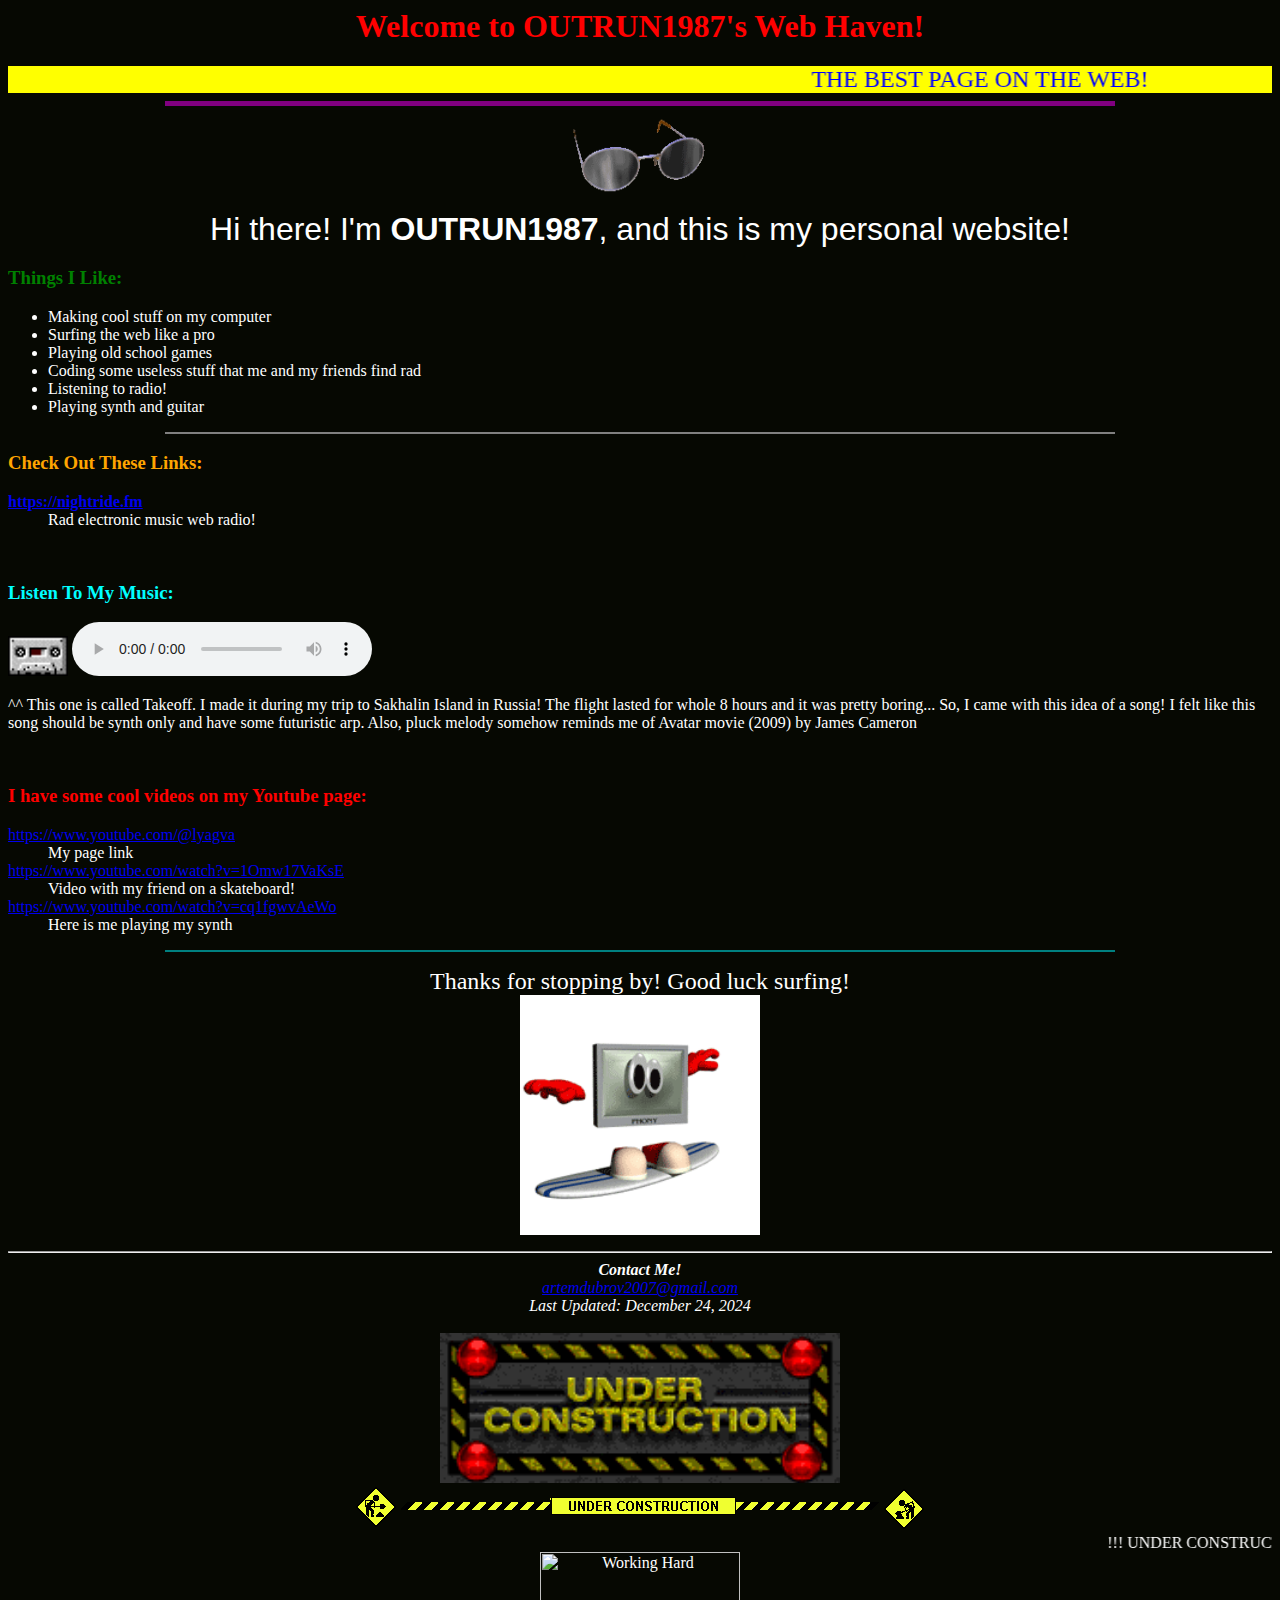
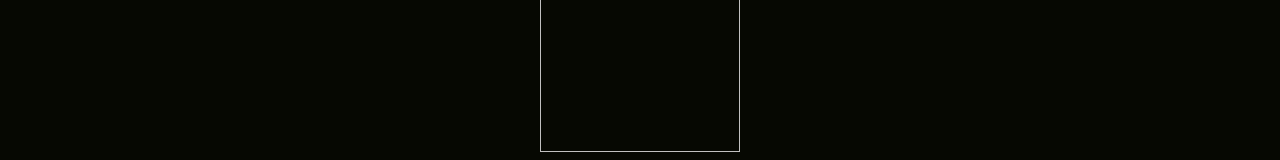
==== index.html @ 02a6a3b0 "init" ====
<html>
  <head>
    <title>OUTRUN1987's Super Cool Homepage</title>
  </head>
  <body bgcolor="#060802" text="#FFFFFF">
    <center>
      <h1><font face="Comic Sans MS" color="red">Welcome to OUTRUN1987's Web Haven!</font></h1>
      <marquee behavior="alternate" scrollamount="15" bgcolor="yellow">
        <font color="blue" size="5">THE BEST PAGE ON THE WEB!</font>
      </marquee>
      <hr width="75%" size="5" color="purple">
      <img src="Sun_glasses.gif" alt="Cool Glasses" width="150">
    </center>

    <p align="center">
      <font size="6" face="Arial">
      Hi there! I'm <b>OUTRUN1987</b>, and this is my personal website!
      </font>
    </p>

    <h3><font color="green">Things I Like:</font></h3>
    <ul>
      <li>Making cool stuff on my computer</li>
      <li>Surfing the web like a pro</li>
      <li>Playing old school games</li>
      <li>Coding some useless stuff that me and my friends find rad</li>
      <li>Listening to radio!</li>
      <li>Playing synth and guitar</li>
    </ul>
    <hr width="75%" color="grey">

    <h3><font color="orange">Check Out These Links:</font></h3>
    <dl>
      <dt><a href="https://nightride.fm"><b>https://nightride.fm</b></a></dt>
      <dd>Rad electronic music web radio!</dd>
    </dl>
    <br>

    <h3><font color="cyan">Listen To My Music:</font></h3>

    <img src="cassette.gif" width="60">
    <audio controls src="https://ia601302.us.archive.org/7/items/OUTRUN1987sSuperCoolHomepage/takeoff.ogg"></audio>
    <p>^^ This one is called Takeoff. I made it during my trip to Sakhalin Island in Russia! The flight lasted for whole 8 hours and it was pretty boring... So, I came with this idea of a song! I felt like this song should be synth only and have some futuristic arp. Also, pluck melody somehow reminds me of Avatar movie (2009) by James Cameron</p>

    <br>
    

    <h3><font color="red">I have some cool videos on my Youtube page:</font></h3>
    <dl>
      <dt><a href="https://www.youtube.com/@lyagva" target="_blank">https://www.youtube.com/@lyagva</a></dt>
      <dd>My page link</dd>
      <dt><a href="https://www.youtube.com/watch?v=1Omw17VaKsE" target="_blank">
        https://www.youtube.com/watch?v=1Omw17VaKsE</a>
      </dt>
      <dd>Video with my friend on a skateboard!</dd>
      <dt><a href="https://www.youtube.com/watch?v=cq1fgwvAeWo" target="_blank">
        https://www.youtube.com/watch?v=cq1fgwvAeWo</a>
      </dt>
      <dd>Here is me playing my synth</dd>
    </dl>
    <hr width="75%" color="teal">
    
    <p align="center">
      <font size="5" face="Comic Sans MS">Thanks for stopping by! Good luck surfing!</font>
      <br>
      <img src="computer_surfing_lg_nwm.gif" width="240">
    </p>
    <hr>

    <center>
      <address>
        <b>Contact Me!</b><br>
        <a href="mailto:artemdubrov2007@gmail.com">artemdubrov2007@gmail.com</a><br>
        Last Updated: December 24, 2024<br>
      </address>
      <br>
      <img src="under_construction.gif" alt="Under Construction" width="400">
      <br>
      <img src="construction.gif" alt="More Construction">
    </center>

    <marquee behavior="scroll" direction="left" scrollamount="20">
      !!! UNDER CONSTRUCTION !!!
    </marquee>
    <center>
      <img src="https://www.animatedimages.org/data/media/109/animated-under-construction-image-0036.gif" alt="Working Hard" width="200">
    </center>
  </body>
</html>
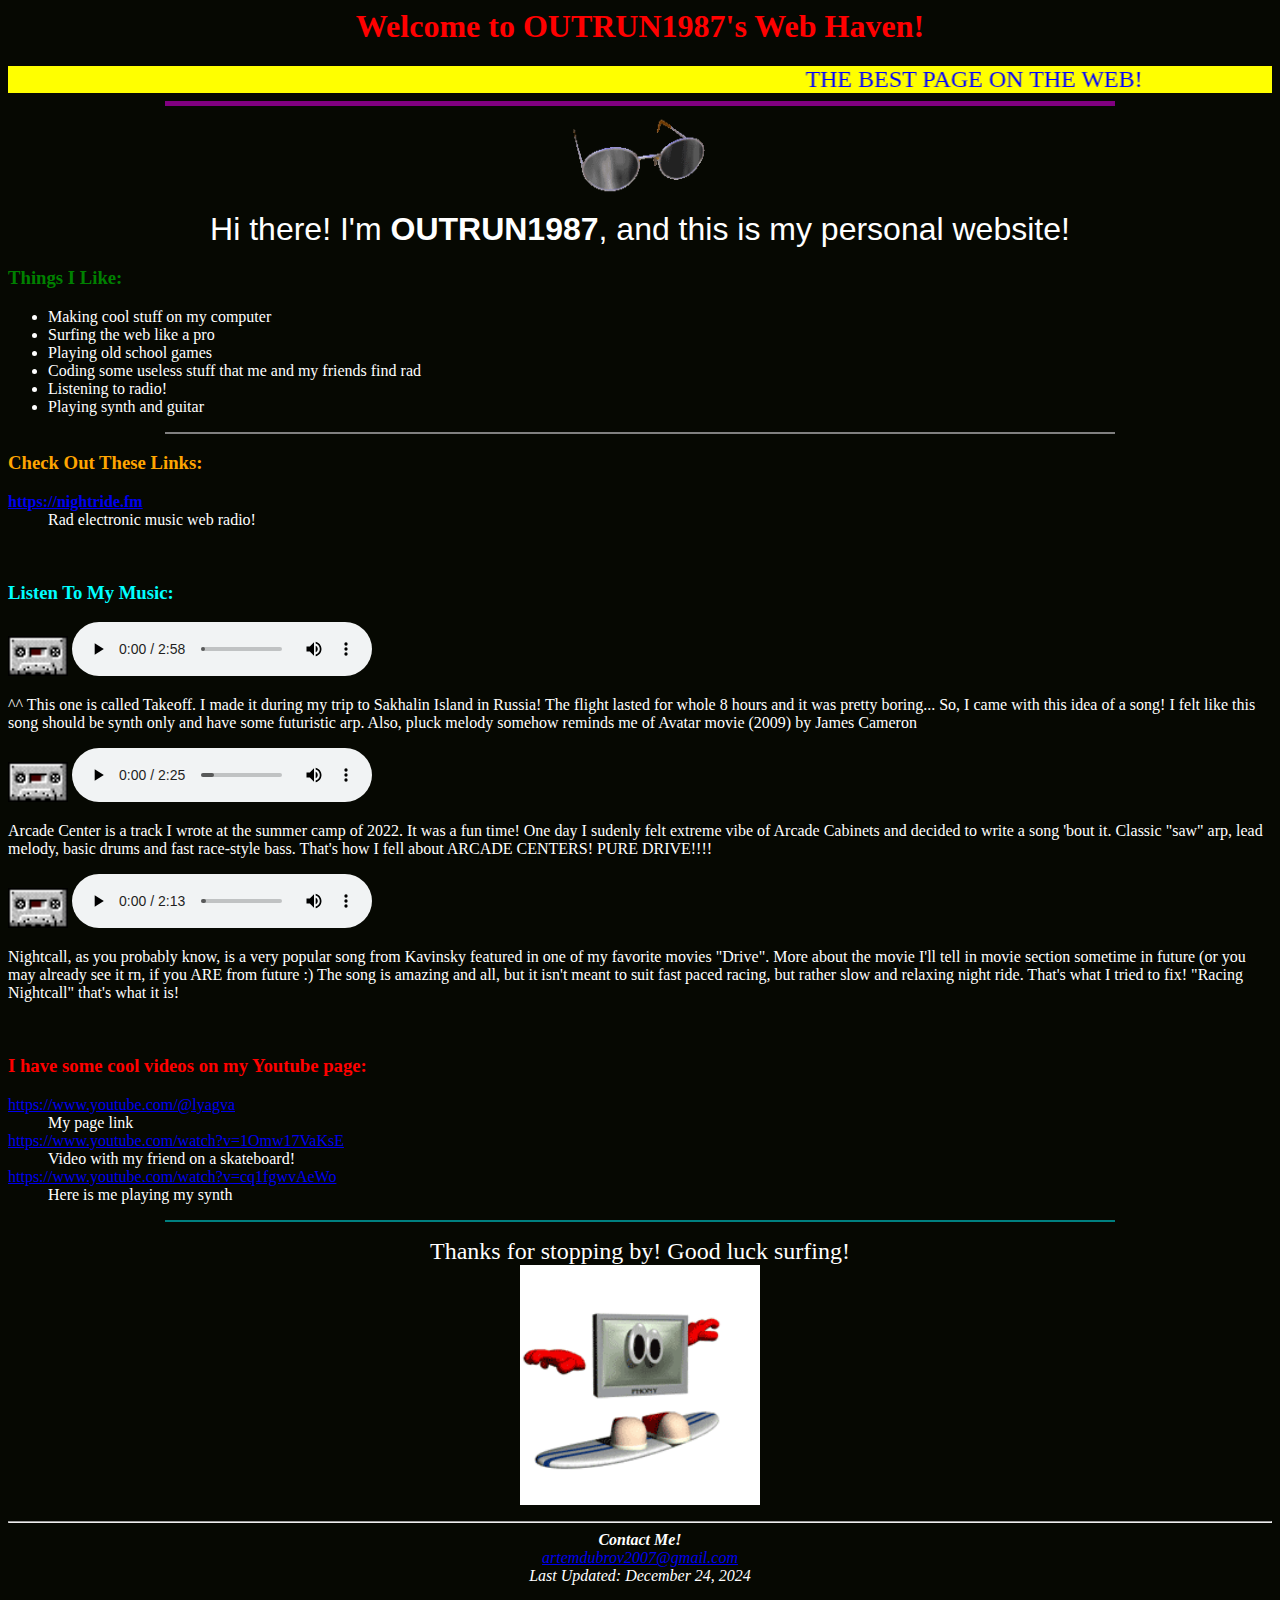
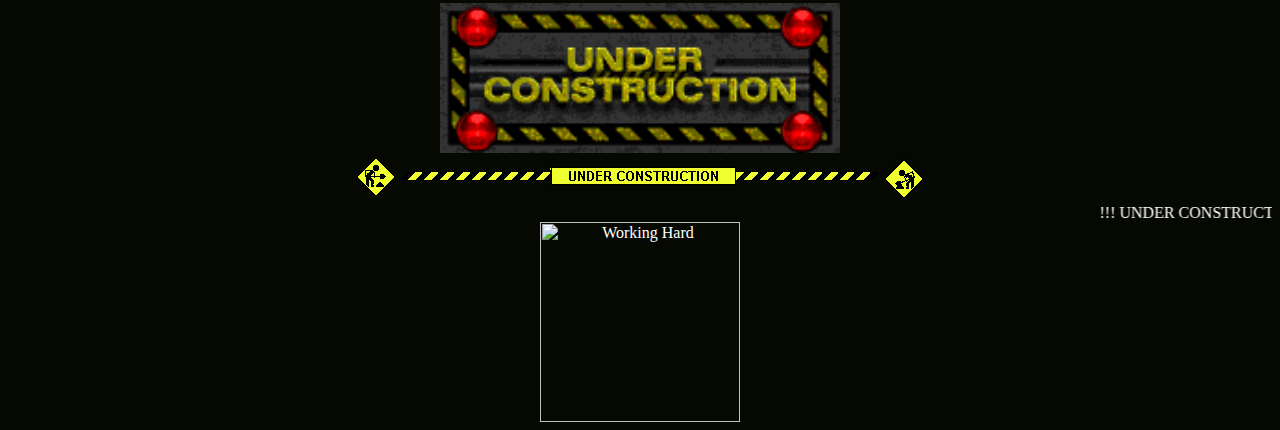
==== commit 8b70d76d: "Updated some songs" ====
--- a/index.html
+++ b/index.html
@@ -39,8 +39,17 @@
     <h3><font color="cyan">Listen To My Music:</font></h3>
 
     <img src="cassette.gif" width="60">
-    <audio controls src="https://ia601302.us.archive.org/7/items/OUTRUN1987sSuperCoolHomepage/takeoff.ogg"></audio>
+    <audio controls src="takeoff.ogg"></audio>
     <p>^^ This one is called Takeoff. I made it during my trip to Sakhalin Island in Russia! The flight lasted for whole 8 hours and it was pretty boring... So, I came with this idea of a song! I felt like this song should be synth only and have some futuristic arp. Also, pluck melody somehow reminds me of Avatar movie (2009) by James Cameron</p>
+    
+    <img src="cassette.gif" width="60">
+    <audio controls src="arcade_center.ogg"></audio>
+    <p>Arcade Center is a track I wrote at the summer camp of 2022. It was a fun time! One day I sudenly felt extreme vibe of Arcade Cabinets and decided to write a song 'bout it. Classic "saw" arp, lead melody, basic drums and fast race-style bass. That's how I fell about ARCADE CENTERS! PURE DRIVE!!!!</p>
+
+    <img src="cassette.gif" width="60">
+    <audio controls src="nightcall.ogg"></audio>
+    <p>Nightcall, as you probably know, is a very popular song from Kavinsky featured in one of my favorite movies "Drive". More about the movie I'll tell in movie section sometime in future (or you may already see it rn, if you ARE from future :) The song is amazing and all, but it isn't meant to suit fast paced racing, but rather slow and relaxing night ride. That's what I tried to fix! "Racing Nightcall" that's what it is!</p>
+
 
     <br>
     
